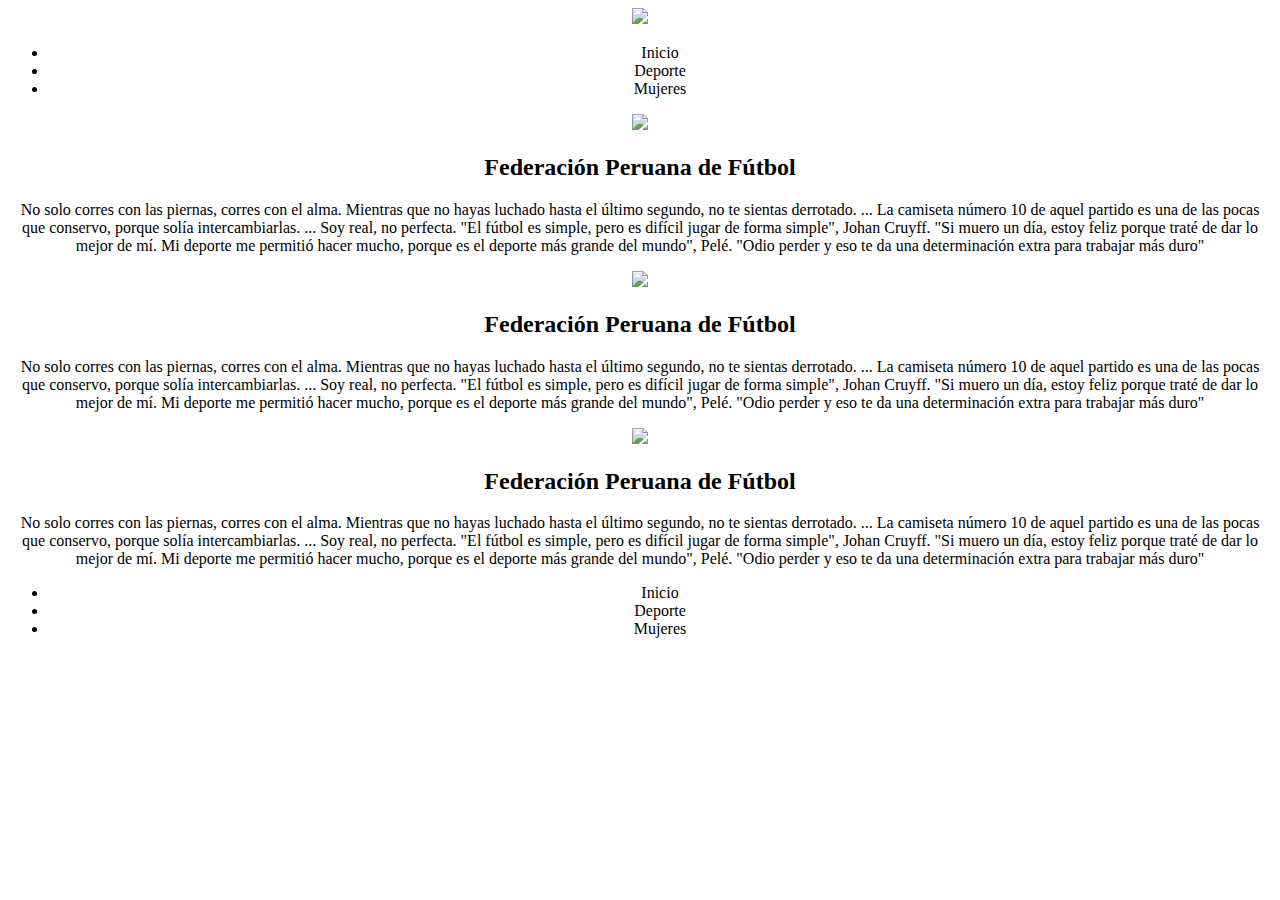
==== index.html @ 8d46c43f "ficst commit" ====
<!DOCTYPE html>
<html>
<head>
	<meta charset="utf-8">
	<meta name="viewport" content="width=device-width, initial-scale=1">
	<title> block</title>

	</head>
     <body>


      <header>
      	<center > 
      		<img src="https://encrypted-tbn0.gstatic.com/images?q=tbn:ANd9GcS2iFX2lAEEhebur0wgLegaonoL2JvJPpxfRg&usqp=CAU" width="200">
      		<ul class="inicio">

      			<li> Inicio</li>
      			<li> Deporte </li>
      			<li> Mujeres</li>
      			
      		</ul>
                 </center>
     </header>

		<section >
			<center>
				<img src="https://www.rcrperu.com/wp-content/uploads/2020/01/oooooooooooooooooo.jpg" width="300">
				<h2>Federación Peruana de Fútbol</h2>

				<p>No solo corres con las piernas, corres con el alma.
                  Mientras que no hayas luchado hasta el último segundo, no te sientas derrotado. ...
                  La camiseta número 10 de aquel partido es una de las pocas que conservo, porque solía intercambiarlas. ...
                  Soy real, no perfecta.
                  "El fútbol es simple, pero es difícil jugar de forma simple", Johan Cruyff. "Si muero un día, estoy feliz porque traté de dar lo mejor de mí. Mi deporte me permitió hacer mucho, porque es el deporte más grande del mundo", Pelé. "Odio perder y eso te da una determinación extra para trabajar más duro"</p>


				<img src="https://www.rcrperu.com/wp-content/uploads/2020/01/oooooooooooooooooo.jpg" width="300">
				<h2>Federación Peruana de Fútbol</h2>

				<p>No solo corres con las piernas, corres con el alma.
                  Mientras que no hayas luchado hasta el último segundo, no te sientas derrotado. ...
                  La camiseta número 10 de aquel partido es una de las pocas que conservo, porque solía intercambiarlas. ...
                  Soy real, no perfecta.
                  "El fútbol es simple, pero es difícil jugar de forma simple", Johan Cruyff. "Si muero un día, estoy feliz porque traté de dar lo mejor de mí. Mi deporte me permitió hacer mucho, porque es el deporte más grande del mundo", Pelé. "Odio perder y eso te da una determinación extra para trabajar más duro"</p>


				<img src="https://www.rcrperu.com/wp-content/uploads/2020/01/oooooooooooooooooo.jpg" width="300">
				<h2>Federación Peruana de Fútbol</h2>

				<p>No solo corres con las piernas, corres con el alma.
                  Mientras que no hayas luchado hasta el último segundo, no te sientas derrotado. ...
                  La camiseta número 10 de aquel partido es una de las pocas que conservo, porque solía intercambiarlas. ...
                  Soy real, no perfecta.
                  "El fútbol es simple, pero es difícil jugar de forma simple", Johan Cruyff. "Si muero un día, estoy feliz porque traté de dar lo mejor de mí. Mi deporte me permitió hacer mucho, porque es el deporte más grande del mundo", Pelé. "Odio perder y eso te da una determinación extra para trabajar más duro"</p>
				

			</center>

			</section>
			<footer>
				<center>
			<ul class="inicio">

      			<li> Inicio</li>
      			<li> Deporte </li>
      			<li> Mujeres</li>
      			
      		</ul>
				</center>
			</footer>

		




	</body>
	
		

		

		
		

	</style>
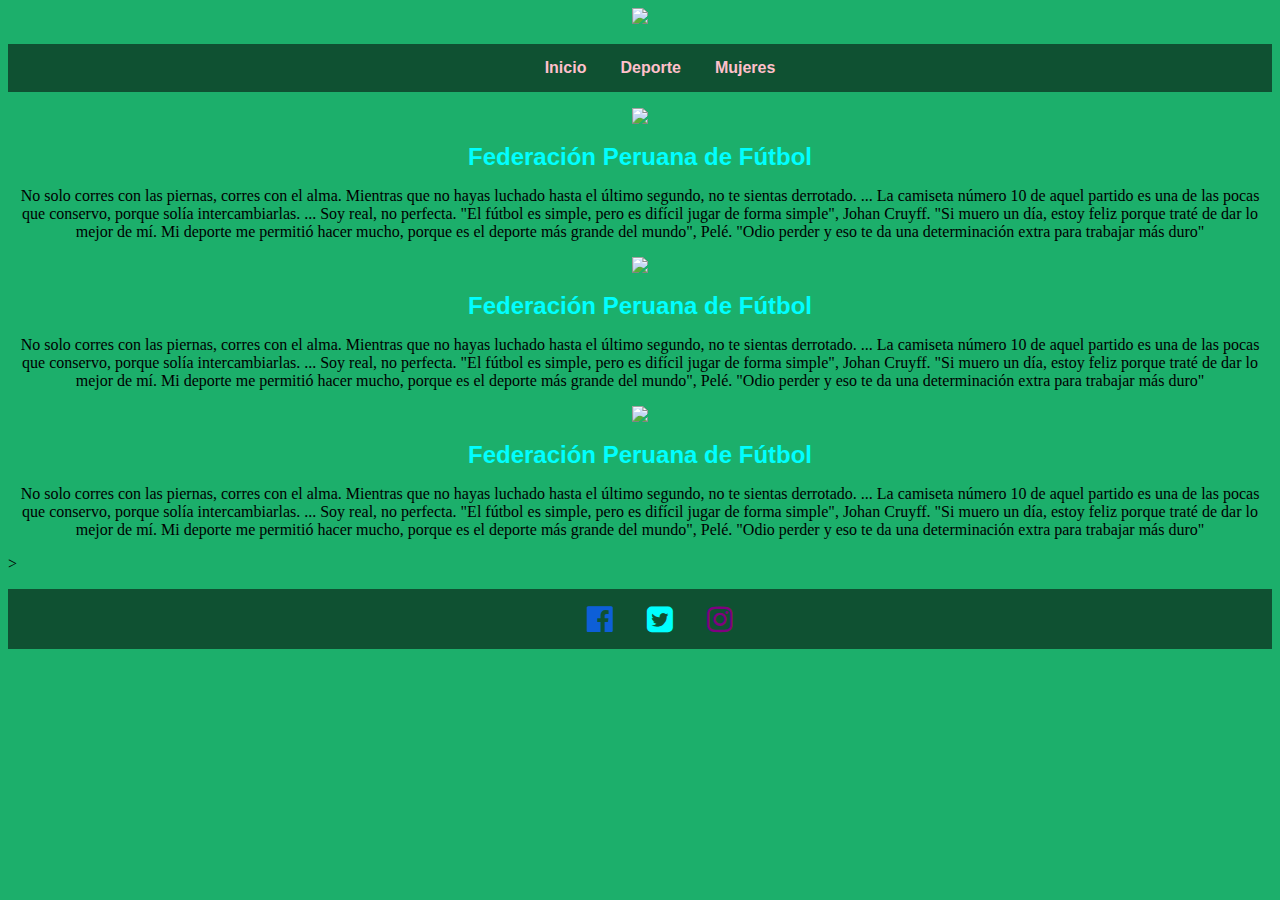
==== commit 4c73b540: "agrege estilo" ====
--- a/index.html
+++ b/index.html
@@ -5,11 +5,18 @@
 	<meta name="viewport" content="width=device-width, initial-scale=1">
 	<title> block</title>
 
+<!-- CSS only -->
+<link href="https://cdn.jsdelivr.net/npm/bootstrap@5.1.3/dist/css/bootstrap.min.css" rel="stylesheet" integrity="sha384-1BmE4kWBq78iYhFldvKuhfTAU6auU8tT94WrHftjDbrCEXSU1oBoqyl2QvZ6jIW3" crossorigin="anonymous">
+<link rel="stylesheet" type="text/css" href="https://cdnjs.cloudflare.com/ajax/libs/font-awesome/4.7.0/css/font-awesome.css">
+<link rel="stylesheet" type="text/css" href="estilo.css">
+
+
+
 	</head>
      <body>
 
 
-      <header>
+      <header class="container">
       	<center > 
       		<img src="https://encrypted-tbn0.gstatic.com/images?q=tbn:ANd9GcS2iFX2lAEEhebur0wgLegaonoL2JvJPpxfRg&usqp=CAU" width="200">
       		<ul class="inicio">
@@ -22,7 +29,7 @@
                  </center>
      </header>
 
-		<section >
+		<section class="container">
 			<center>
 				<img src="https://www.rcrperu.com/wp-content/uploads/2020/01/oooooooooooooooooo.jpg" width="300">
 				<h2>Federación Peruana de Fútbol</h2>
@@ -57,31 +64,20 @@
 			</center>
 
 			</section>
-			<footer>
+			<footer class="container">>
 				<center>
 			<ul class="inicio">
 
-      			<li> Inicio</li>
-      			<li> Deporte </li>
-      			<li> Mujeres</li>
+      			<li> <i class="fa fa-facebook-official" aria-hidden="true"></i></li>
+      			<li> <i class="fa fa-twitter-square" aria-hidden="true"></i> </li>
+      			<li> <i class="fa fa-instagram" aria-hidden="true"></i></li>
       			
       		</ul>
 				</center>
 			</footer>
 
 		
-
-
-
-
-	</body>
+</body>
 	
-		
-
-		
-
-		
-		
-
-	</style>
+</style>
 	
--- a/estilo.css
+++ b/estilo.css
@@ -0,0 +1,46 @@
+body{
+
+
+	background: #1caf6b ;
+
+}
+.inicio {
+	background: #0f5132;
+
+}
+.inicio li {
+
+	display: inline-block;
+	margin: 15px;
+	color: pink;
+	position: relative;
+	font-family: 'Poppins', sans-serif;
+	font-weight: bolder;
+
+}
+h2 {
+	
+	margin: 15px;
+	color: cyan;
+	position: relative;
+	font-family: 'Poppins', sans-serif;
+	font-weight: bolder;
+
+
+}
+.fa-facebook-official {
+
+	   color: #0d5fd7;
+	   font-size: 30px;
+}
+.fa-twitter-square{
+
+	    color: cyan;
+	    font-size: 30px;
+}
+.fa-instagram{
+	
+	color: purple;
+	font-size: 30px;
+
+}
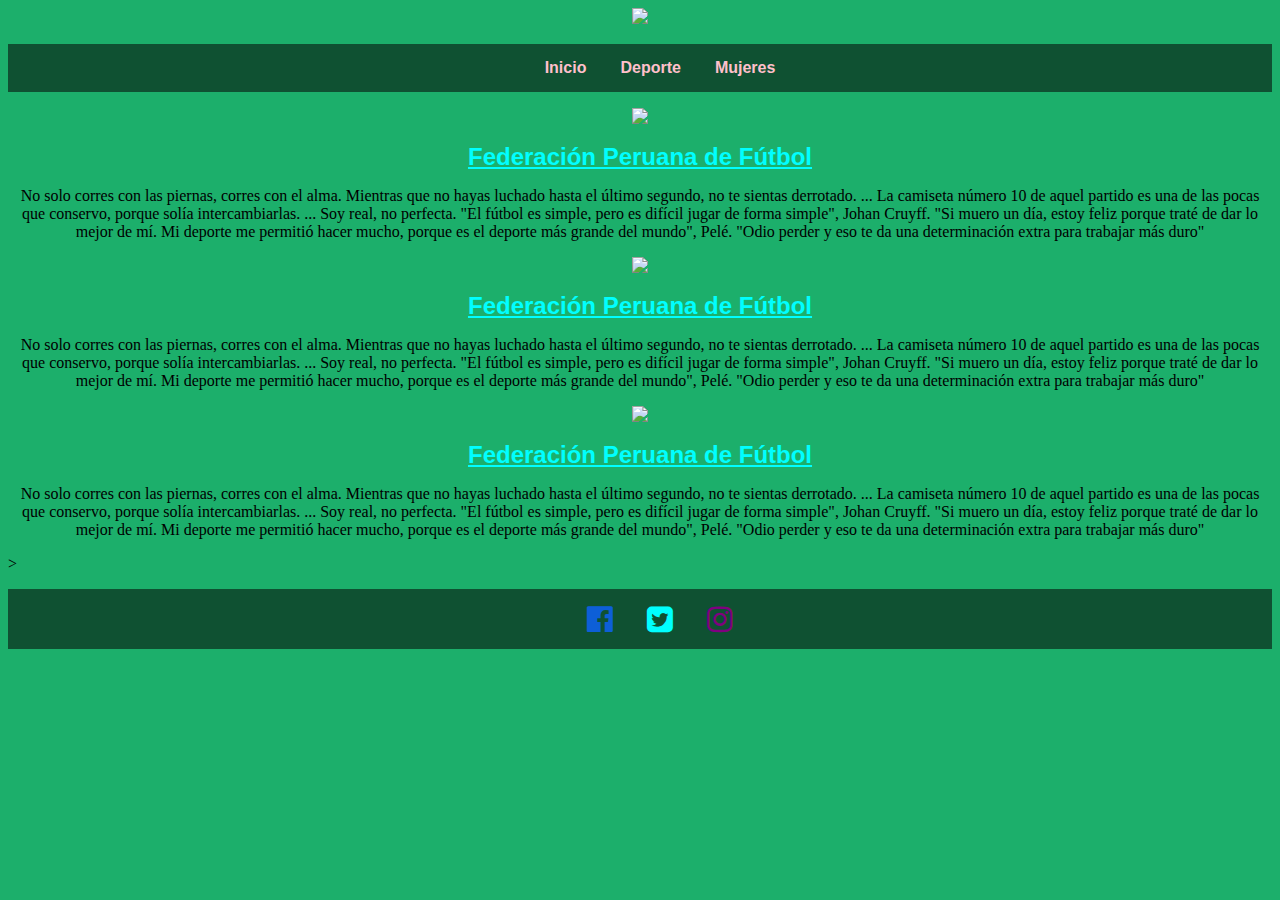
==== commit 8d206eb7: "subrayado" ====
--- a/index.html
+++ b/index.html
@@ -32,7 +32,7 @@
 		<section class="container">
 			<center>
 				<img src="https://www.rcrperu.com/wp-content/uploads/2020/01/oooooooooooooooooo.jpg" width="300">
-				<h2>Federación Peruana de Fútbol</h2>
+				<h2><u>Federación Peruana de Fútbol</u></h2>
 
 				<p>No solo corres con las piernas, corres con el alma.
                   Mientras que no hayas luchado hasta el último segundo, no te sientas derrotado. ...
@@ -42,7 +42,7 @@
 
 
 				<img src="https://www.rcrperu.com/wp-content/uploads/2020/01/oooooooooooooooooo.jpg" width="300">
-				<h2>Federación Peruana de Fútbol</h2>
+				<h2><u>Federación Peruana de Fútbol</u></h2>
 
 				<p>No solo corres con las piernas, corres con el alma.
                   Mientras que no hayas luchado hasta el último segundo, no te sientas derrotado. ...
@@ -52,9 +52,9 @@
 
 
 				<img src="https://www.rcrperu.com/wp-content/uploads/2020/01/oooooooooooooooooo.jpg" width="300">
-				<h2>Federación Peruana de Fútbol</h2>
+				<h2> <u>Federación Peruana de Fútbol</u></h2>
 
-				<p>No solo corres con las piernas, corres con el alma.
+				<p> No solo corres con las piernas, corres con el alma.
                   Mientras que no hayas luchado hasta el último segundo, no te sientas derrotado. ...
                   La camiseta número 10 de aquel partido es una de las pocas que conservo, porque solía intercambiarlas. ...
                   Soy real, no perfecta.
